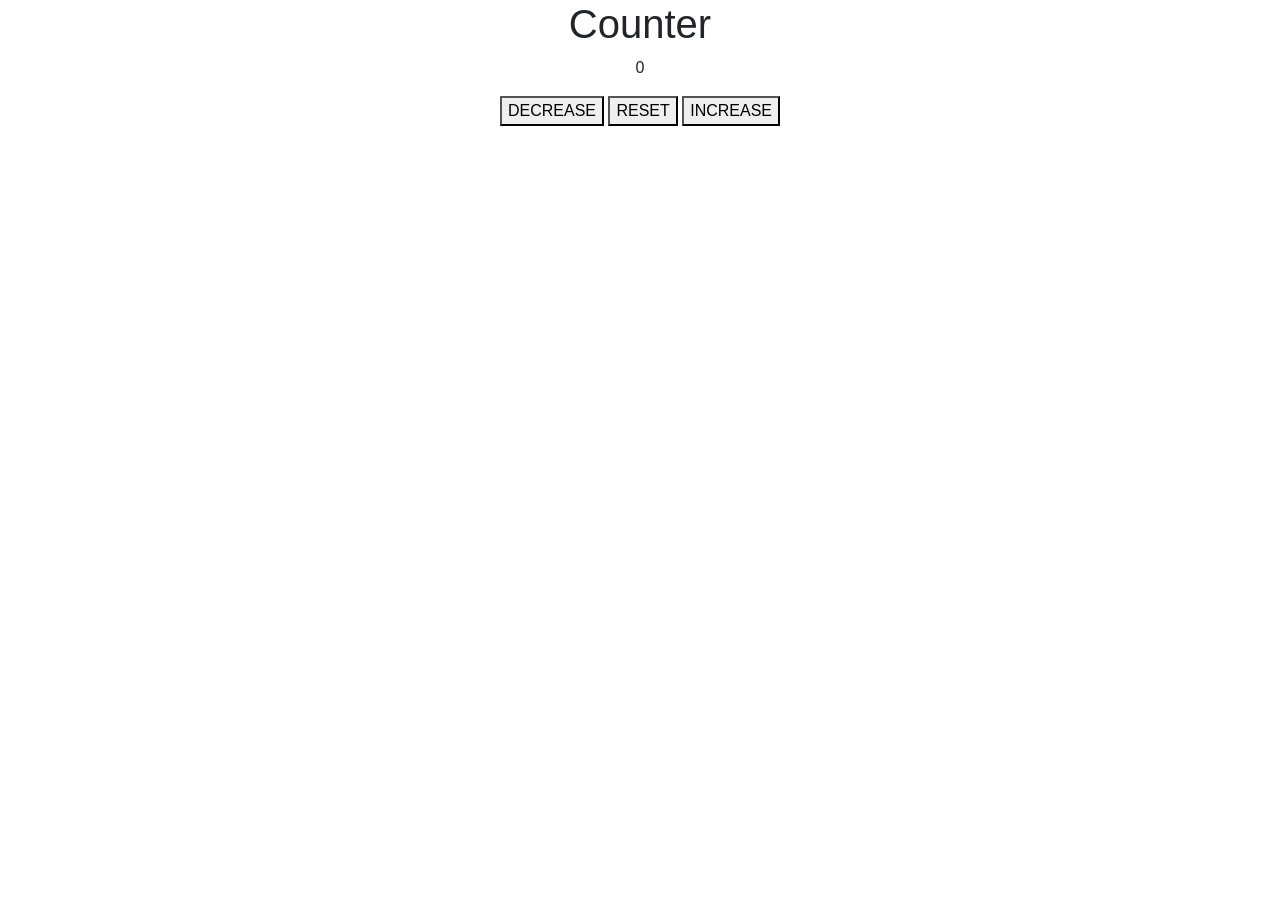
==== CounterApp/index.html @ 60c69687 "Create index.html" ====
<!DOCTYPE html>
<html>

<head>
    <link rel="stylesheet" href="https://stackpath.bootstrapcdn.com/bootstrap/4.5.2/css/bootstrap.min.css" integrity="sha384-JcKb8q3iqJ61gNV9KGb8thSsNjpSL0n8PARn9HuZOnIxN0hoP+VmmDGMN5t9UJ0Z" crossorigin="anonymous" />
    <script src="https://code.jquery.com/jquery-3.5.1.slim.min.js" integrity="sha384-DfXdz2htPH0lsSSs5nCTpuj/zy4C+OGpamoFVy38MVBnE+IbbVYUew+OrCXaRkfj" crossorigin="anonymous"></script>
    <script src="https://cdn.jsdelivr.net/npm/popper.js@1.16.1/dist/umd/popper.min.js" integrity="sha384-9/reFTGAW83EW2RDu2S0VKaIzap3H66lZH81PoYlFhbGU+6BZp6G7niu735Sk7lN" crossorigin="anonymous"></script>
    <script src="https://stackpath.bootstrapcdn.com/bootstrap/4.5.2/js/bootstrap.min.js" integrity="sha384-B4gt1jrGC7Jh4AgTPSdUtOBvfO8shuf57BaghqFfPlYxofvL8/KUEfYiJOMMV+rV" crossorigin="anonymous"></script>
</head>

<body>
    <div class="bg-container text-center d-flex flex-column justify-content-center">
        <h1 class="counter-heading">Counter</h1>
        <p class="counter-value" id="counterValue">0</p>
        <div>
            <button class="button" onclick="onDecrease()">DECREASE</button>
            <button class="button" onclick="onReset()">RESET</button>
            <button class="button" onclick="onIncrease()">INCREASE</button>
        </div>
    </div>
</body>

</html>
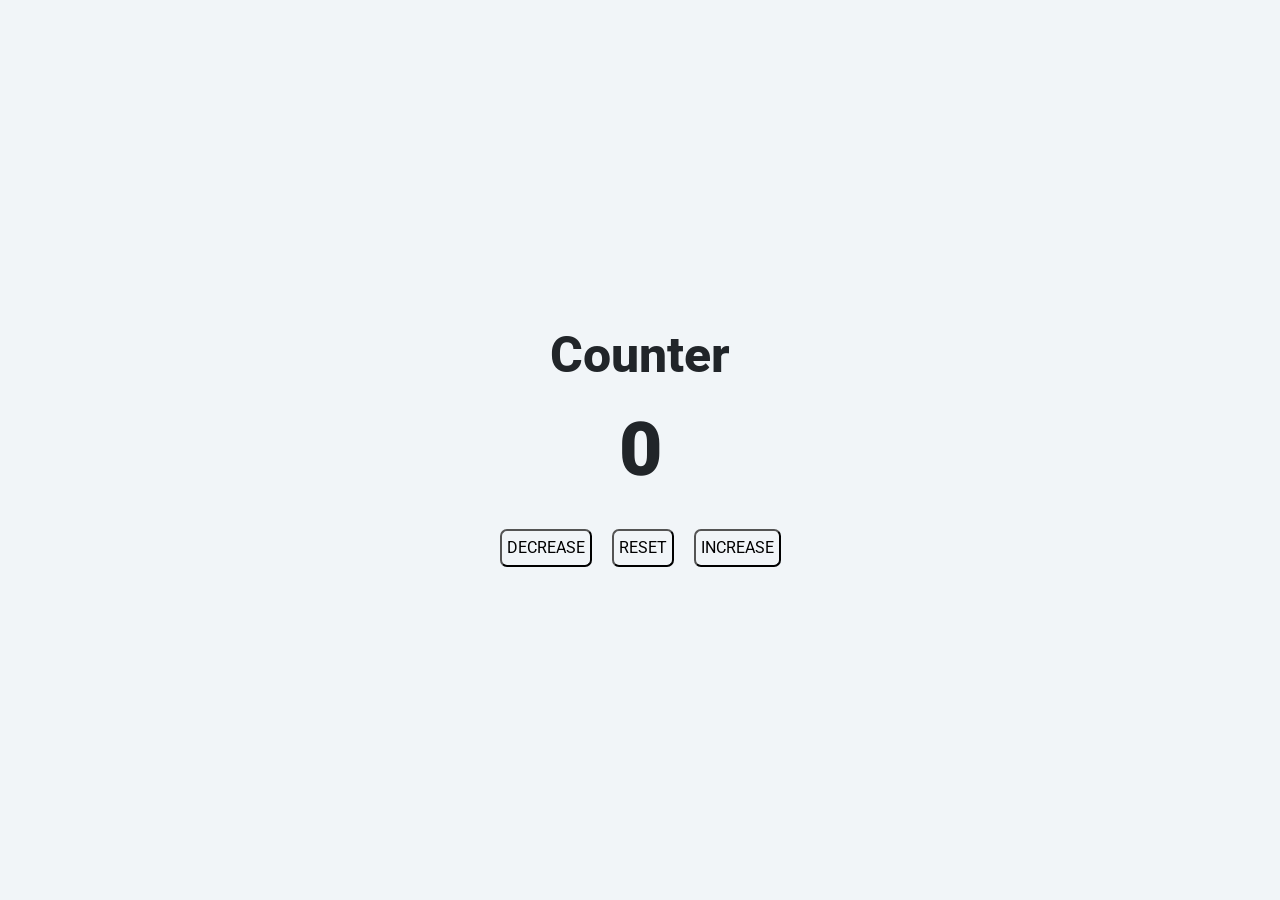
==== commit 863a65de: "Update index.html" ====
--- a/CounterApp/index.html
+++ b/CounterApp/index.html
@@ -1,11 +1,9 @@
 <!DOCTYPE html>
 <html>
+<head>
+    <link rel="stylesheet" href="styles.css">
 
-<head>
-    <link rel="stylesheet" href="https://stackpath.bootstrapcdn.com/bootstrap/4.5.2/css/bootstrap.min.css" integrity="sha384-JcKb8q3iqJ61gNV9KGb8thSsNjpSL0n8PARn9HuZOnIxN0hoP+VmmDGMN5t9UJ0Z" crossorigin="anonymous" />
-    <script src="https://code.jquery.com/jquery-3.5.1.slim.min.js" integrity="sha384-DfXdz2htPH0lsSSs5nCTpuj/zy4C+OGpamoFVy38MVBnE+IbbVYUew+OrCXaRkfj" crossorigin="anonymous"></script>
-    <script src="https://cdn.jsdelivr.net/npm/popper.js@1.16.1/dist/umd/popper.min.js" integrity="sha384-9/reFTGAW83EW2RDu2S0VKaIzap3H66lZH81PoYlFhbGU+6BZp6G7niu735Sk7lN" crossorigin="anonymous"></script>
-    <script src="https://stackpath.bootstrapcdn.com/bootstrap/4.5.2/js/bootstrap.min.js" integrity="sha384-B4gt1jrGC7Jh4AgTPSdUtOBvfO8shuf57BaghqFfPlYxofvL8/KUEfYiJOMMV+rV" crossorigin="anonymous"></script>
+    <link rel="stylesheet" href="https://stackpath.bootstrapcdn.com/bootstrap/4.5.2/css/bootstrap.min.css">
 </head>
 
 <body>
@@ -18,6 +16,7 @@
             <button class="button" onclick="onIncrease()">INCREASE</button>
         </div>
     </div>
+
+    <script src="script.js"></script>
 </body>
-
 </html>
--- a/CounterApp/styles.css
+++ b/CounterApp/styles.css
@@ -0,0 +1,26 @@
+@import url("https://fonts.googleapis.com/css2?family=Bree+Serif&family=Caveat:wght@400;700&family=Lobster&family=Monoton&family=Open+Sans:ital,wght@0,400;0,700;1,400;1,700&family=Playfair+Display+SC:ital,wght@0,400;0,700;1,700&family=Playfair+Display:ital,wght@0,400;0,700;1,700&family=Roboto:ital,wght@0,400;0,700;1,400;1,700&family=Source+Sans+Pro:ital,wght@0,400;0,700;1,700&family=Work+Sans:ital,wght@0,400;0,700;1,700&display=swap");
+
+.bg-container {
+    height: 100vh;
+    background-color: #f1f5f8;
+}
+
+.counter-heading {
+    font-size: 50px;
+    font-family: "Roboto";
+    font-weight: 800;
+}
+
+.counter-value {
+    font-size: 75px;
+    font-weight: 900;
+}
+
+.button {
+    margin: 8px;
+    border-radius: 7px;
+    padding: 5px;
+    border-width: 2px;
+    border-color: black;
+    background-color: #f1f5f8;
+}
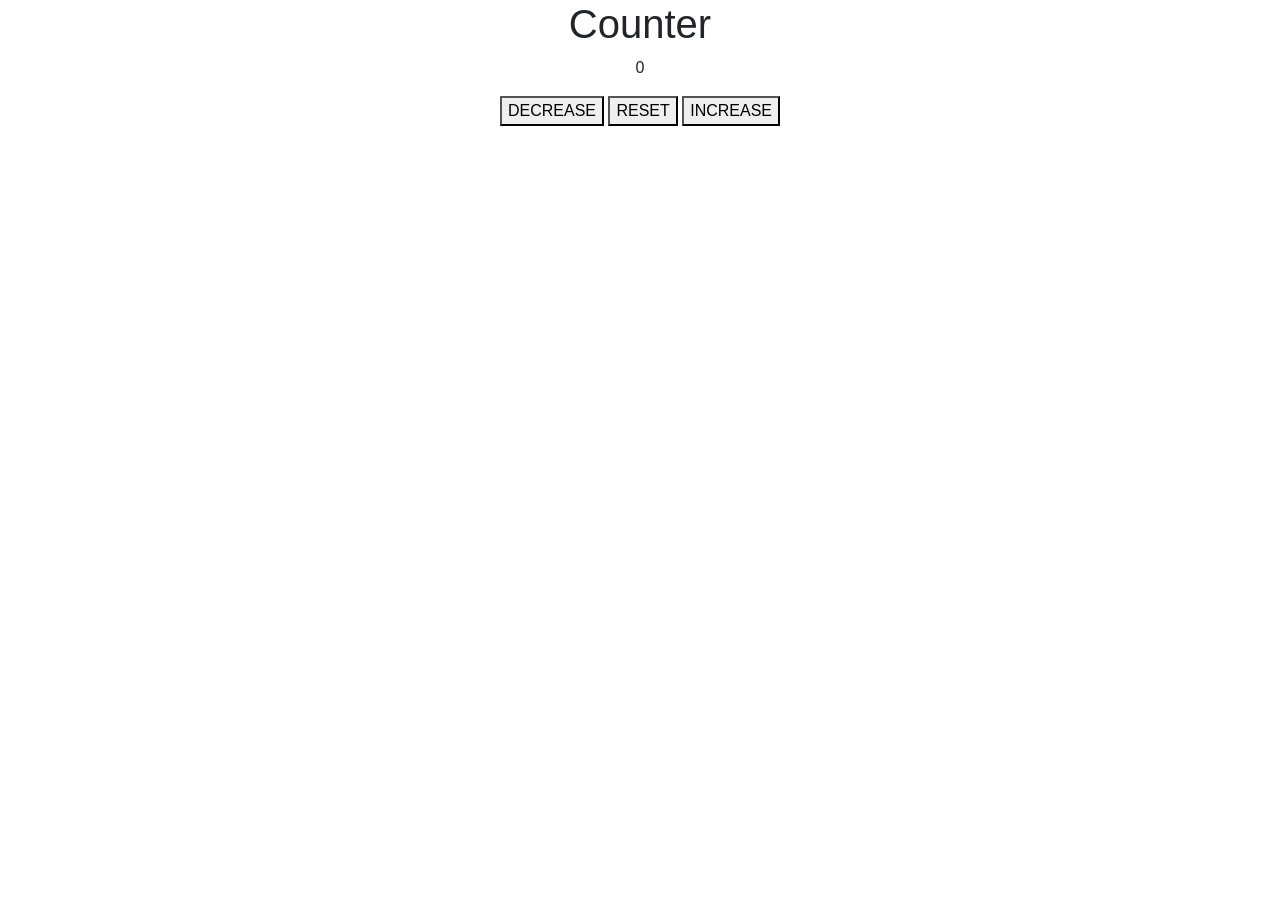
==== commit 22bfa5c7: "Update index.html" ====
--- a/CounterApp/index.html
+++ b/CounterApp/index.html
@@ -1,22 +1,20 @@
 <!DOCTYPE html>
 <html>
-<head>
-    <link rel="stylesheet" href="styles.css">
-
-    <link rel="stylesheet" href="https://stackpath.bootstrapcdn.com/bootstrap/4.5.2/css/bootstrap.min.css">
-</head>
-
-<body>
+  <head>
+    <link rel="stylesheet" href="https://stackpath.bootstrapcdn.com/bootstrap/4.5.2/css/bootstrap.min.css" integrity="sha384-JcKb8q3iqJ61gNV9KGb8thSsNjpSL0n8PARn9HuZOnIxN0hoP+VmmDGMN5t9UJ0Z" crossorigin="anonymous" />
+    <script src="https://code.jquery.com/jquery-3.5.1.slim.min.js" integrity="sha384-DfXdz2htPH0lsSSs5nCTpuj/zy4C+OGpamoFVy38MVBnE+IbbVYUew+OrCXaRkfj" crossorigin="anonymous"></script>
+    <script src="https://cdn.jsdelivr.net/npm/popper.js@1.16.1/dist/umd/popper.min.js" integrity="sha384-9/reFTGAW83EW2RDu2S0VKaIzap3H66lZH81PoYlFhbGU+6BZp6G7niu735Sk7lN" crossorigin="anonymous"></script>
+    <script src="https://stackpath.bootstrapcdn.com/bootstrap/4.5.2/js/bootstrap.min.js" integrity="sha384-B4gt1jrGC7Jh4AgTPSdUtOBvfO8shuf57BaghqFfPlYxofvL8/KUEfYiJOMMV+rV" crossorigin="anonymous"></script>
+  </head>
+  <body>
     <div class="bg-container text-center d-flex flex-column justify-content-center">
-        <h1 class="counter-heading">Counter</h1>
-        <p class="counter-value" id="counterValue">0</p>
-        <div>
-            <button class="button" onclick="onDecrease()">DECREASE</button>
-            <button class="button" onclick="onReset()">RESET</button>
-            <button class="button" onclick="onIncrease()">INCREASE</button>
-        </div>
+      <h1 class="counter-heading">Counter</h1>
+      <p id="counterValue" class="counter-value">0</p>
+      <div>
+        <button onClick="onDecrement()" class="button">DECREASE</button>
+        <button onClick="onReset()" class="button">RESET</button>
+        <button onClick="onIncrement()" class="button">INCREASE</button>
+      </div>
     </div>
-
-    <script src="script.js"></script>
-</body>
+  </body>
 </html>
